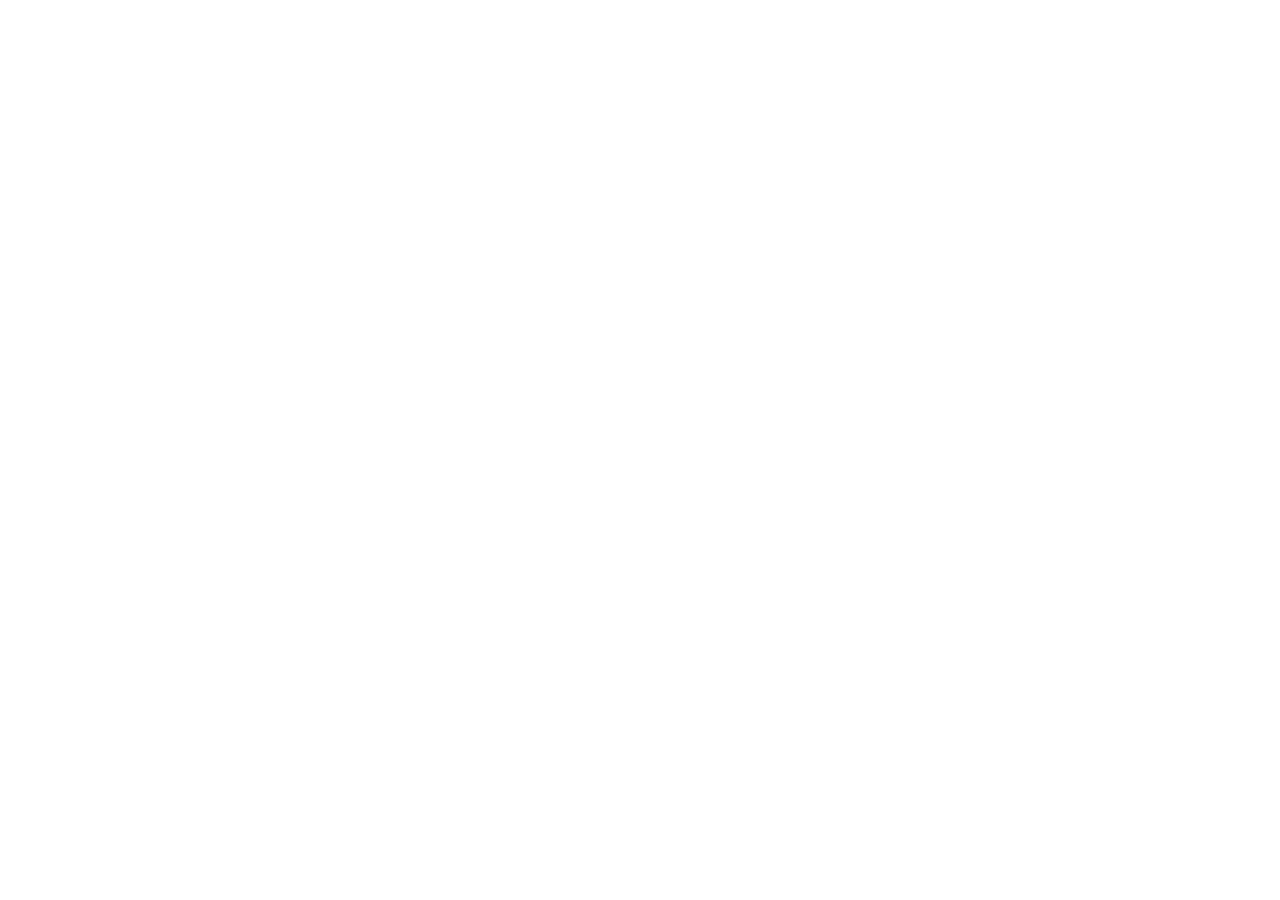
==== RepasoG1_71_26/index.html @ c02a87f4 "index" ====
<!DOCTYPE html>
<html lang="en">
<head>
    <meta charset="UTF-8">
    <meta name="viewport" content="width=device-width, initial-scale=1.0">
    <title>holaaaaaaa</title>
</head>
<body>
    
</body>
</html>
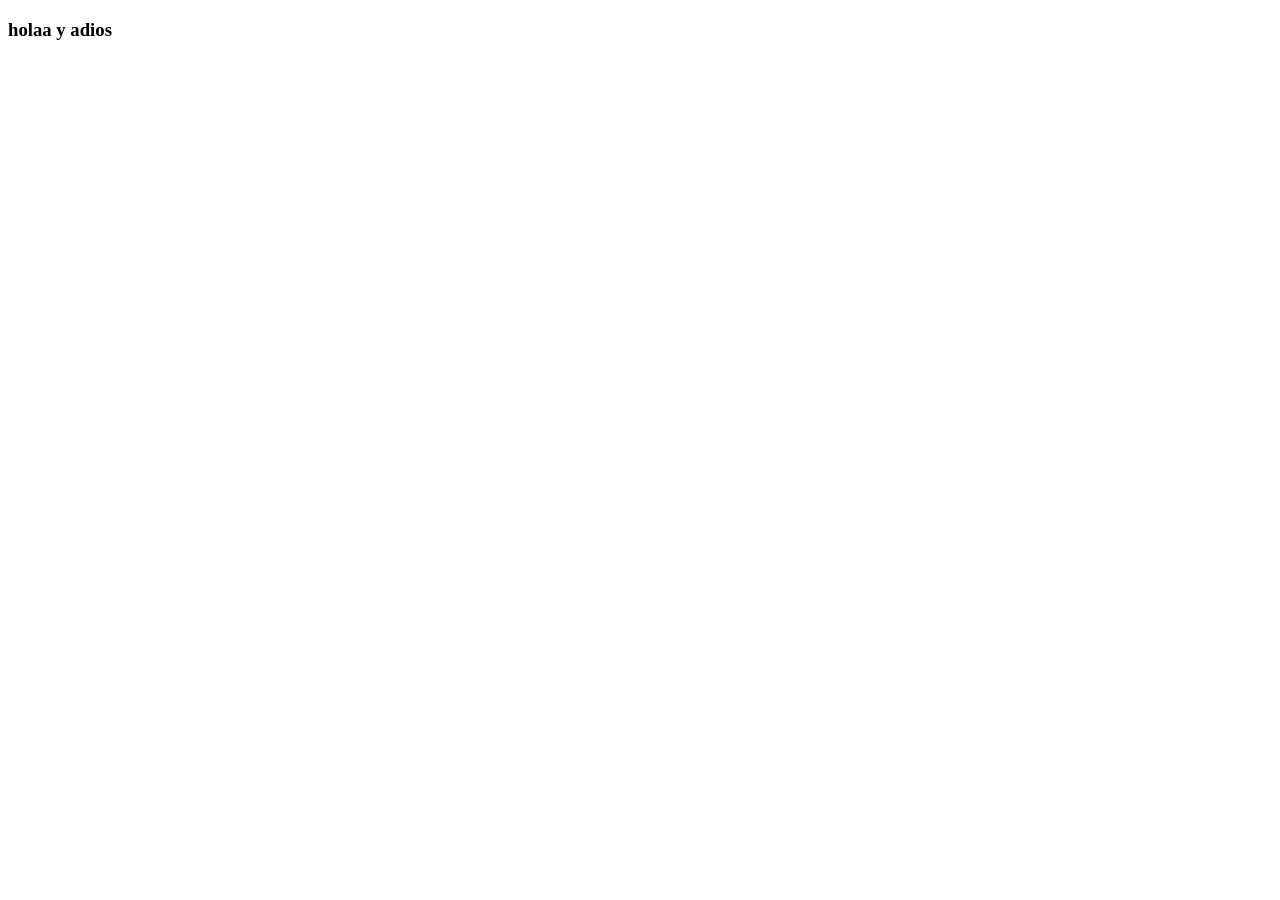
==== commit 8daa87e4: "holaa" ====
--- a/RepasoG1_71_26/index.html
+++ b/RepasoG1_71_26/index.html
@@ -4,6 +4,9 @@
     <meta charset="UTF-8">
     <meta name="viewport" content="width=device-width, initial-scale=1.0">
     <title>holaaaaaaa</title>
+        <h3>holaa y adios
+            
+        </h3>
 </head>
 <body>
     
